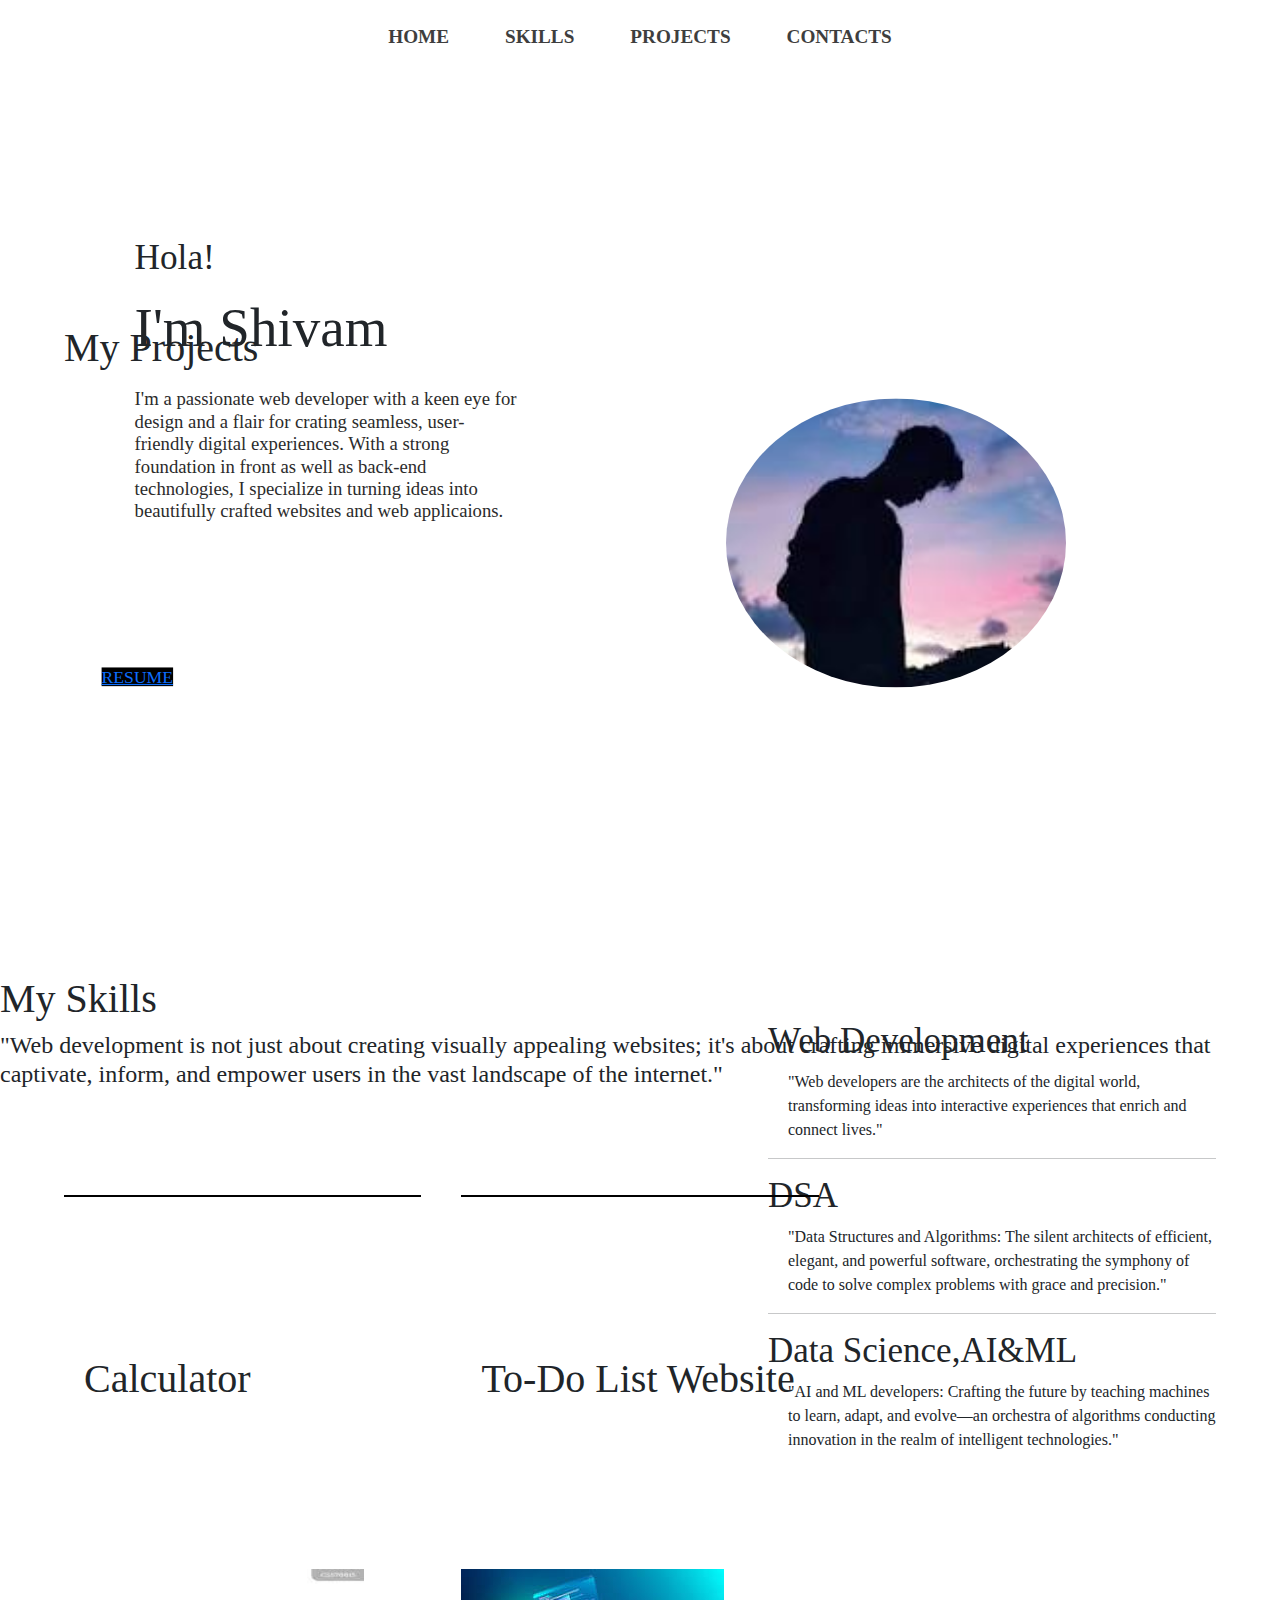
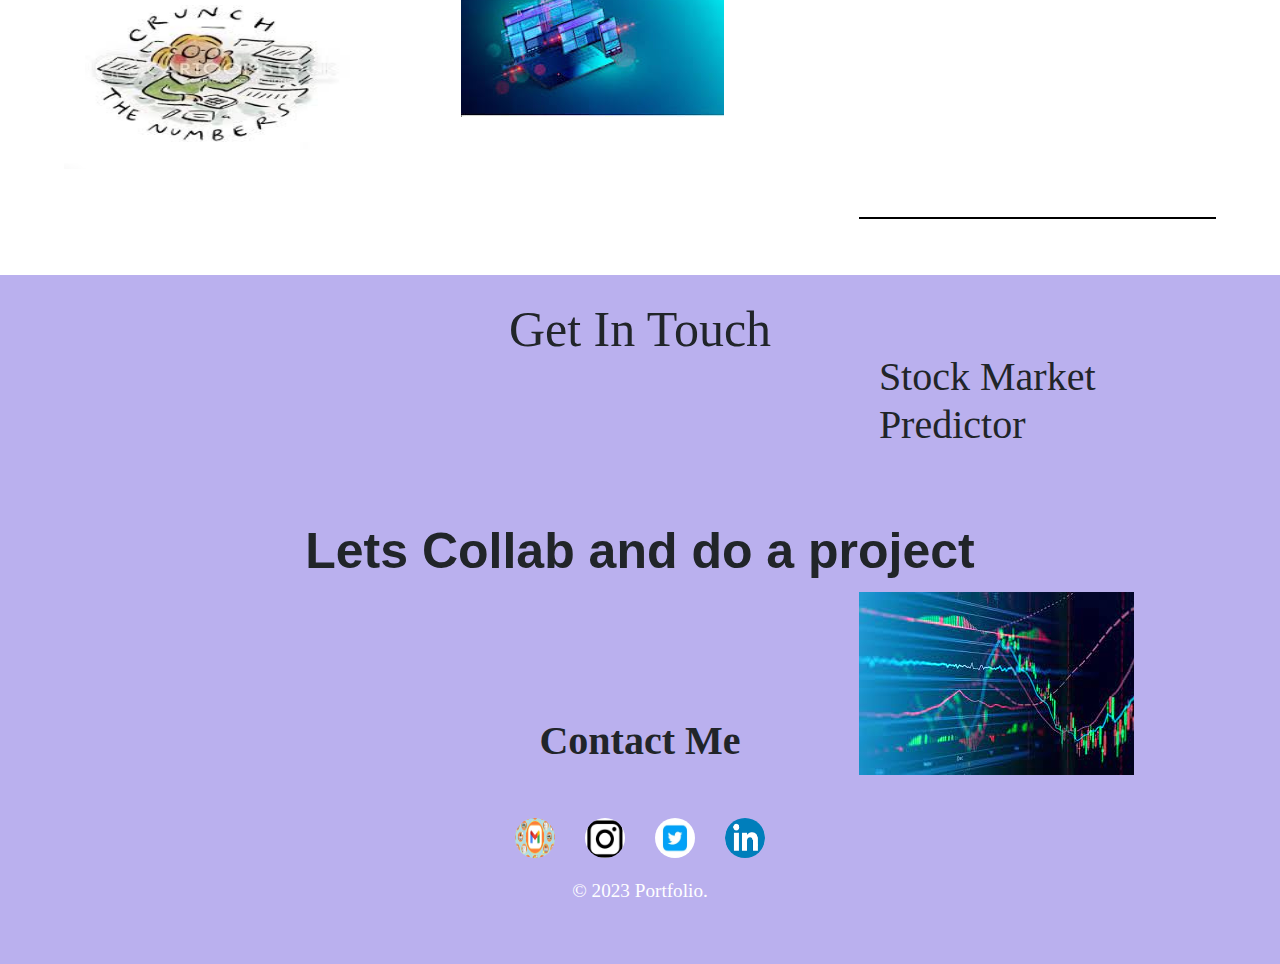
==== portfolio/index.html @ 897786b7 "Add files via upload" ====
<!DOCTYPE html>
<html lang="en">
<head>
    <meta charset="UTF-8">
    <meta http-equiv="X-UA-Compatible" content="IE=edge"> 
    <meta name="viewport" content="width=device-width, initial-scale=1.0">
    <title>Portfolio</title>
    <link rel="stylesheet" href="index2.css">
    <link href="https://cdn.jsdelivr.net/npm/bootstrap@5.3.3/dist/css/bootstrap.min.css" rel="stylesheet" integrity="sha384-QWTKZyjpPEjISv5WaRU9OFeRpok6YctnYmDr5pNlyT2bRjXh0JMhjY6hW+ALEwIH" crossorigin="anonymous">
</head>
<body>
    <header class="header section">
        <div class="container">
            <nav class="navbar navbar-expand-lg custom_nav-container">
                <button class="navbar-toggler" type="button" data-toggle="collapse" data-target="#navbarSupportedContent" aria-controls="navbarSupportedContent" aria-expanded="false" aria-label="Toggle navigation">
                    <span class="navbar-toggler-icon"></span>
                </button>
    
                <div class="collapse navbar-collapse" id="navbarSupportedContent">
                    <ul class="navbar-nav mx-auto">
                        <li class="nav-item active">
                            <a class="nav-link" href="index.html">Home</a>
                        </li>
                        <li class="nav-item">
                            <a class="nav-link" href="page1.html">Skills</a>
                        </li>
                        <li class="nav-item">
                            <a class="nav-link" href="page2.html">Projects</a>
                        </li>
                        <li class="nav-item">
                            <a class="nav-link" href="page3.html">Contacts</a>
                        </li>
                    </ul>
                </div>
            </nav>
        </div>
    </header>
    

    <div id="main">
        <div id="page">
            <img src="profilepic.jpg" alt="profilepic" style="padding: 150px; border-radius: 50% ;">
            
            <div id="text">
                <h2>Hola!</h2>
                <h1>I'm Shivam</h1>
                <h4>I'm a passionate web developer with a keen eye for design and a flair for crating seamless, user-friendly digital experiences. With a strong foundation in front as well as back-end technologies, I specialize in turning ideas into beautifully crafted websites and web applicaions.

                </h4>
                <div id="buttons">
                    <buttton id = "b2">
                        <a href="https://roadmap.sh/full-stack" target="_blank">RESUME</a>
                    </button>
                </div>
            </div>
        </div>
        <div id ="page1">
            <div id="left">
                <div class="box" id="text1"></div>
                <h1>My Skills</h1>
                <h4>
                    "Web development is not just about creating visually appealing websites; it's about crafting immersive digital experiences that captivate, inform, and empower users in the vast landscape  of the internet."
                </h4>
            </div>
            <div id="right">
                <div class="box">
                    <h1>Web Development</h1>
                    <p>"Web developers are the architects of the digital world, transforming ideas into interactive experiences that enrich and connect lives."</p>
                    <hr>

                </div>
                <div class="box">
                    <h1>DSA</h1>
                    <p>
                        "Data Structures and Algorithms: The silent architects of efficient, elegant, and powerful software, orchestrating the symphony of code to solve complex problems with grace and precision."
                    </p><hr>
                </div>
                <div class="box">
                    <h1>Data Science,AI&ML</h1>
                    <p>"AI and ML developers: Crafting the future by teaching machines to learn, adapt, and evolve—an orchestra of algorithms conducting innovation in the realm of intelligent technologies."
                    </p>
                </div>
            </div>
        </div>

        <div id="page2">
            <div id="text4">
                <h1>My Projects</h1>
            </div>

            <div id="project">
                <div class="projects p1">
                    <div id="text3"><h1>Calculator</h1>
                    </div>
                    
                    <div id="image">
                        <a href="https://www.google.com/imgres?imgurl=https%3A%2F%2Fimages.cartoonstock.com%2Flowres%2Faccountants-crunch_the_numbers-number_crunching-working_out-calculation-math-CS578815_low.jpg&tbnid=LIlPgISrbcuLaM&vet=12ahUKEwjq1-Gn4N6EAxVUqmMGHRdsAWAQMyhQegUIARCkAg..i&imgrefurl=https%3A%2F%2Fwww.cartoonstock.com%2Fdirectory%2Fn%2Fnumerous_calculations.asp&docid=Et0Fah7gvf-1qM&w=500&h=489&q=cartoon%20calc%20pics&ved=2ahUKEwjq1-Gn4N6EAxVUqmMGHRdsAWAQMyhQegUIARCkAg" target="_blank">
                        <img src="calc.jpg" alt="project1">
                        </a>
                    </div>
                </div>
                <div class="projects p2">
                    <div id="text3">
                        <h1>To-Do List Website</h1>
                    </div>
                    <div id="image">
                        <a href="https://www.bbc.com/" target="_blank">
                            <img src="website.jpg" alt="project2">
                        </a>
                    </div>    
                </div>
                <div class="projects p3">
                    <div id="text3">
                        <h1>Stock Market Predictor</h1>
                    </div>
                    <div id="image">
                        <a target="_blank" href="https://www.tickertape.in/">
                            <img src="website_2.jpg" alt="project3">
                        </a>
                    </div>    
                </div>
            </div>
        </div>

        <section class="end">
            <div id="page3" class="contact-me">
                <br>
                <h2>Get In Touch</h2>
                <br>

                <h2 class="collab">Lets Collab and do a project</h2>
                
                <p>Contact Me</p>
                <br>

                <a class="btn" target="_blank" href="mail.google.com">
                    <img src="gmail.jpg" width="40px" height="40px">
                </a>
                <a class="btn" target="_blank" href="https://www.instagram.com/">
                    <img src="instaicon.png" width="40px" height="40px">
                </a>
                <a class="btn" href="https://twitter.com/home">
                    <img src="twittericon.jpg" width="40px" height="40px">
                </a>
                <a class="btn" target="_blank" href="https://www.linkedin.com/feed/?trk=sem-ga_campid.14650114788_asid.150089839322_crid.656569072777_kw.www%20linkedin_d.c_tid.kwd-2246447582_n.g_mt.e_geo.9302669">
                    <img src="linkedin.png" width="40px" height="40px">
                </a>

            </div>

            <div class="bottom container">
                <div style="width: 50%; margin-left: auto; margin-right: auto;">
                <br>
                <p class="copyright">&copy; 2023 Portfolio.
                </p>
            </div>
        </div>
        </section>
    </div>
</body>
</html>
---- portfolio/index2.css ----
*{
    margin: 0%;
    padding: 0%; 
    box-sizing: border-box;
    font-family: montserrat;
 }
 
 html,body{
     height: 100%;
     width: 100%;
 }
 #main{
     position: relative;
     overflow: hidden;
 }
 #page{
     position: relative;
     height: 100vh;
     width: 100vw;
     background-color: #fff;
 }
 #page>img{
     position: absolute;
     right: 5%;
     top: 52%;
     transform: translateY(-50%);
     width: 50%;
 }
 #page>#nav{
     display: flex;
     align-items: center;
     justify-content: space-between;
     padding: 0px 30px;
     position: absolute;
     z-index: 9;
     height: 10%;
     width: 100%
 }
 #center-nav{
     display: flex;
     gap: 20px;
     text-align: center;
 }
 #center-nav>a{
     text-decoration: none;
     color: #000;
     font-weight: 500;
     font-size: 18px;
     text-align: center;
 
 }
 #center>input{
     padding: 10px 5px;
     border-radius: 10px;
     border: 1px solid #dadada;
     text-transform: uppercase;
 }
 
 #text{
     padding: 30px 50px;
     position: relative;
     top: 18%;
     left: 8%;
     height: 75%;
     width: 35%;
     scale: 1.1;
 }
 #text>h1{
     font-size: 60px;
     line-height: 1;
     margin-top: 20px;
 }
   
 #text>h4{
     margin-top: 30px;
     color: #2b2b2b;
     font-size: 17px;
     font-weight: 500;
 }
 #buttons{
     position: absolute;
     left: 0%;
     bottom: 18%;
     height: 20%;
     width: 100%;
 }
 #buttons>button{
     padding: 10px 22px;
     border-radius: 10PX ;   
     border: none;
     font-weight: 500;
 }
 
 #buttons>button>a{
     font-size: 20px;
     color: wheat;
 }   
     
 #buttons>#b2{
     margin-left: 20px;
     background-color: black;
 }
#page1{
    position: relative;
    height: 100vh;
    width: 100vw;
    background-color: #c3cef0;
}
#page1>#right{
    position: absolute;
    right: 5%;
    height: 90%;
    top: 50%;
    transform: translateY(-50%);
    width: 35%;
}
#right.box{
    display: flex;
    align-items: center;
    justify-content: space-between;
    padding: 0px 20px;
    height: 33.3%;
    width:100%;
    border-top: 2px solid #000;
}
#right>.box>h4{
    font-size: 30px;
}

#right>.box>h1{
    font-size: 35px;
}

#right>.box>p
{
margin-left: 20px;
}

#text1{
    margin: 50px;
    height: 30%;
    width: 50%;
    position: absolute;
    z-index: 9;
}
#text1>h1{
    font-size: 60px;
    margin-top: 20px;
}
#text1>h4{
    color: #000;
    font-size: 30px;
    font-weight: 500;
    margin-top: 50px;
    width: 70%;
}

#page1{
    position: relative;
    height: 100vh;
    width: 100vw;
    background-color: white;}

#project{
    display: flex;
    align-items: center;
    justify-content: space-between;
    height: 50%;
    width: 90%;
    position: absolute;
    left: 50%;
    transform: translateX(-50%);
    bottom: 5%;
}
.projects{
    border-top: 2px solid black;
    height: 100%;
    width: 31%;
}
#text3{
    display: flex;
    align-items: center;
    justify-content: space-between;
    padding: 0px 20px;
    height: 30%;
    width: 100%;

}
#image{
    height: 70%;
    width: 100%;
}
#image>img{
    height: 100%;
    width: 100%;
    object-fit: cover;
}
.p1 img{
    height: 200px;
    width: 300px;
}
.p2{
    position: relative;
}
.p3{
    position: relative;
    top: 50%;
}
#text4{
    position: absolute;
    top: 10%;
    left: 5%;
    height: 20%;
    width: 30%;
}
#text>h1{
    margin-top: 20px ;
    font-size: 50px ;
}
.end{
    background-color: #bab0ee;
    text-align: center;
    padding-bottom: 50px;
}
.contact-me p{
    font-size: 40px;
}
.contact-me h2{
    font-size: 50px;
}
.contact-me{
    width: 100%;
    height: 570px;
    font-weight: bold;
    position: relative;
}
.collab
{
    font-size: 3.1rem;
    font-family: 'Montserrat' , sans-serif;
    display: block;
    font-weight: bolder;
    margin: 100px auto;
    padding: 30px 0;
}
.copyright{
    color: white;
    font-size: 1.2rem;
    margin: 0%;
    padding:8px 0
}
.btn{
    padding: 7px;
}
.btn>img{
    border-radius: 50%;
    position: relative;
    bottom: 40%;
}
.nav-item>a{
    color: #3e3e3e;
    font-size: 1.2rem;
    font-weight: 600;
    margin: 7px 20px;
    text-transform: uppercase;

}
.header_section{
    background-color: #2222221f;
}
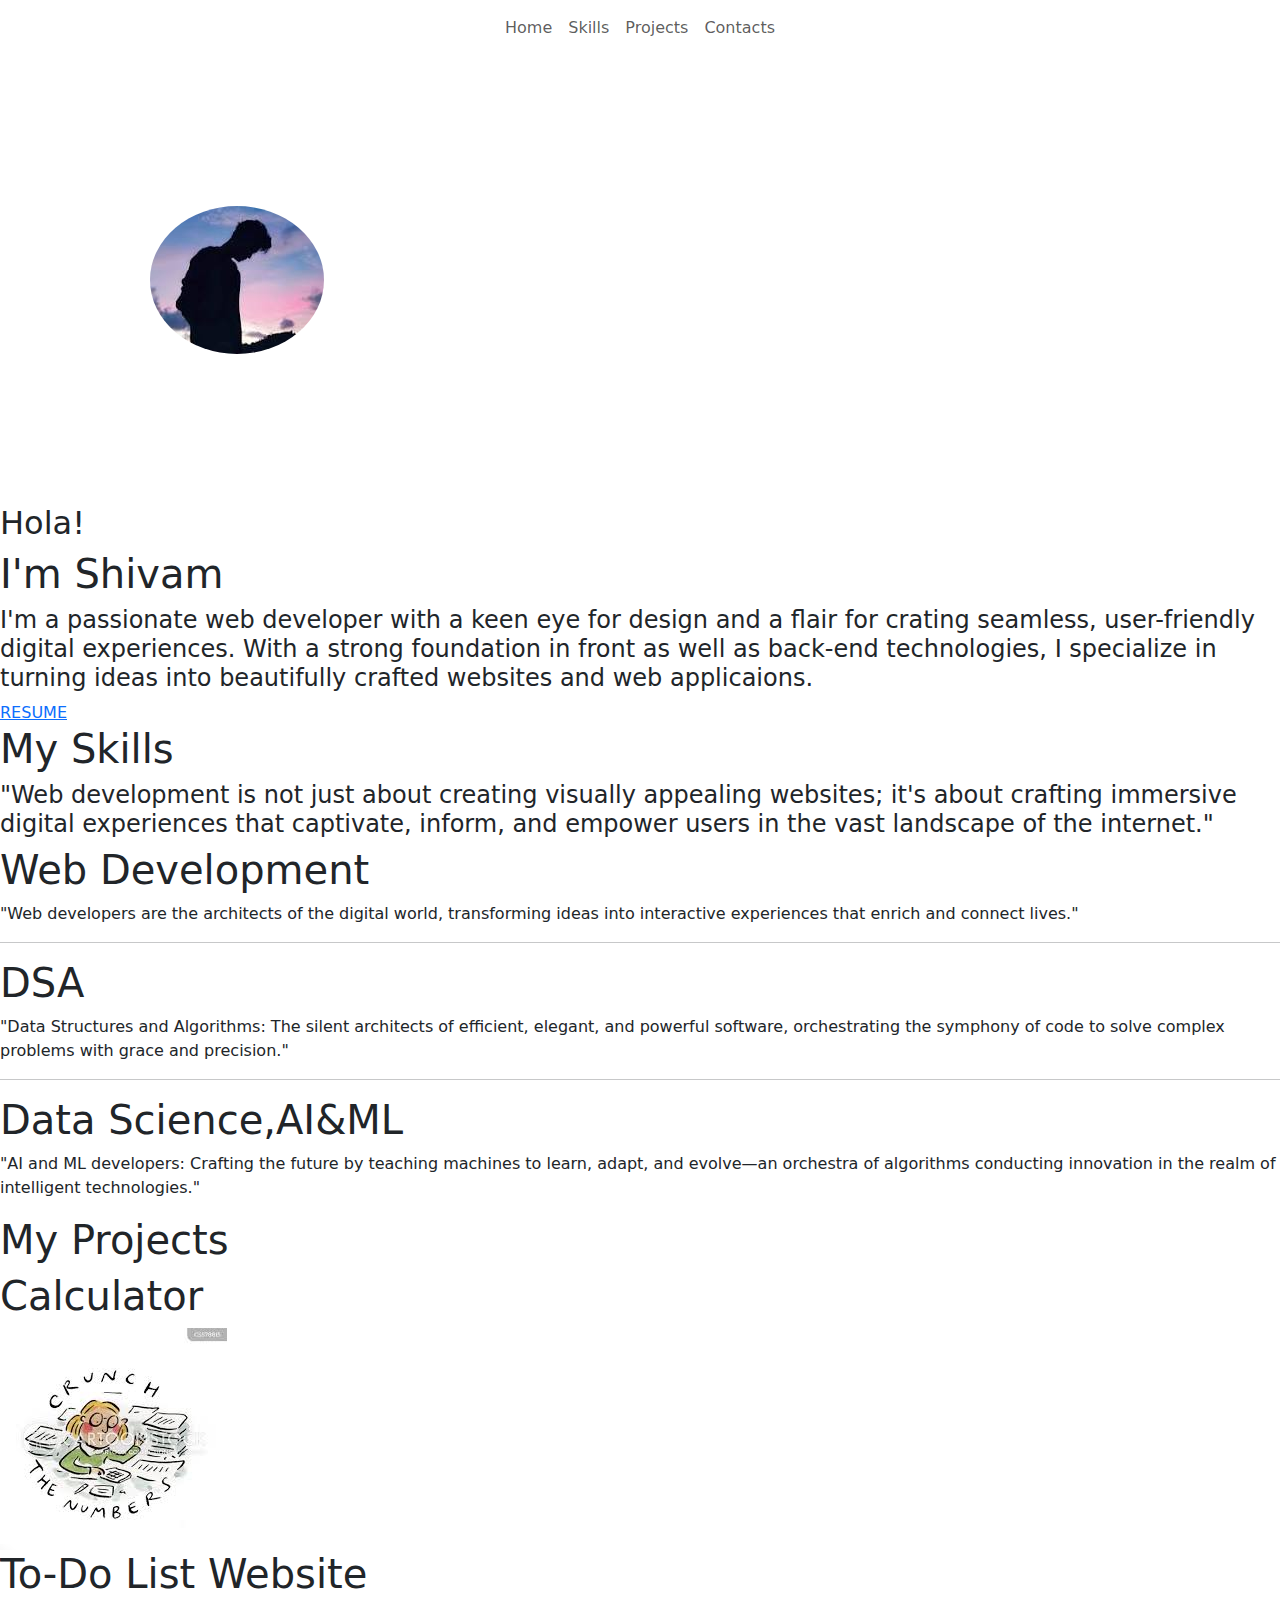
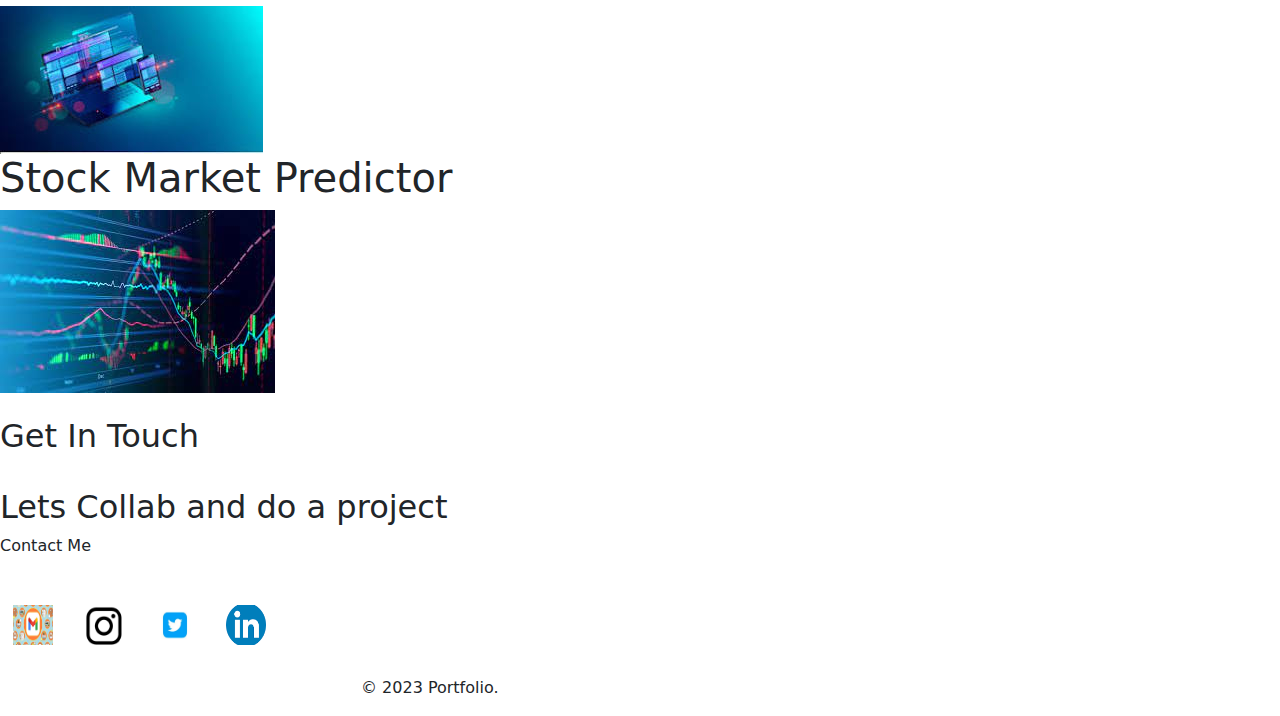
==== commit ea9f3d1c: "Update index.html" ====
--- a/portfolio/index.html
+++ b/portfolio/index.html
@@ -5,7 +5,7 @@
     <meta http-equiv="X-UA-Compatible" content="IE=edge"> 
     <meta name="viewport" content="width=device-width, initial-scale=1.0">
     <title>Portfolio</title>
-    <link rel="stylesheet" href="index2.css">
+    <link rel="stylesheet" href="portfolio/index2.css">
     <link href="https://cdn.jsdelivr.net/npm/bootstrap@5.3.3/dist/css/bootstrap.min.css" rel="stylesheet" integrity="sha384-QWTKZyjpPEjISv5WaRU9OFeRpok6YctnYmDr5pNlyT2bRjXh0JMhjY6hW+ALEwIH" crossorigin="anonymous">
 </head>
 <body>
@@ -172,4 +172,4 @@
         
         
         
-        +        
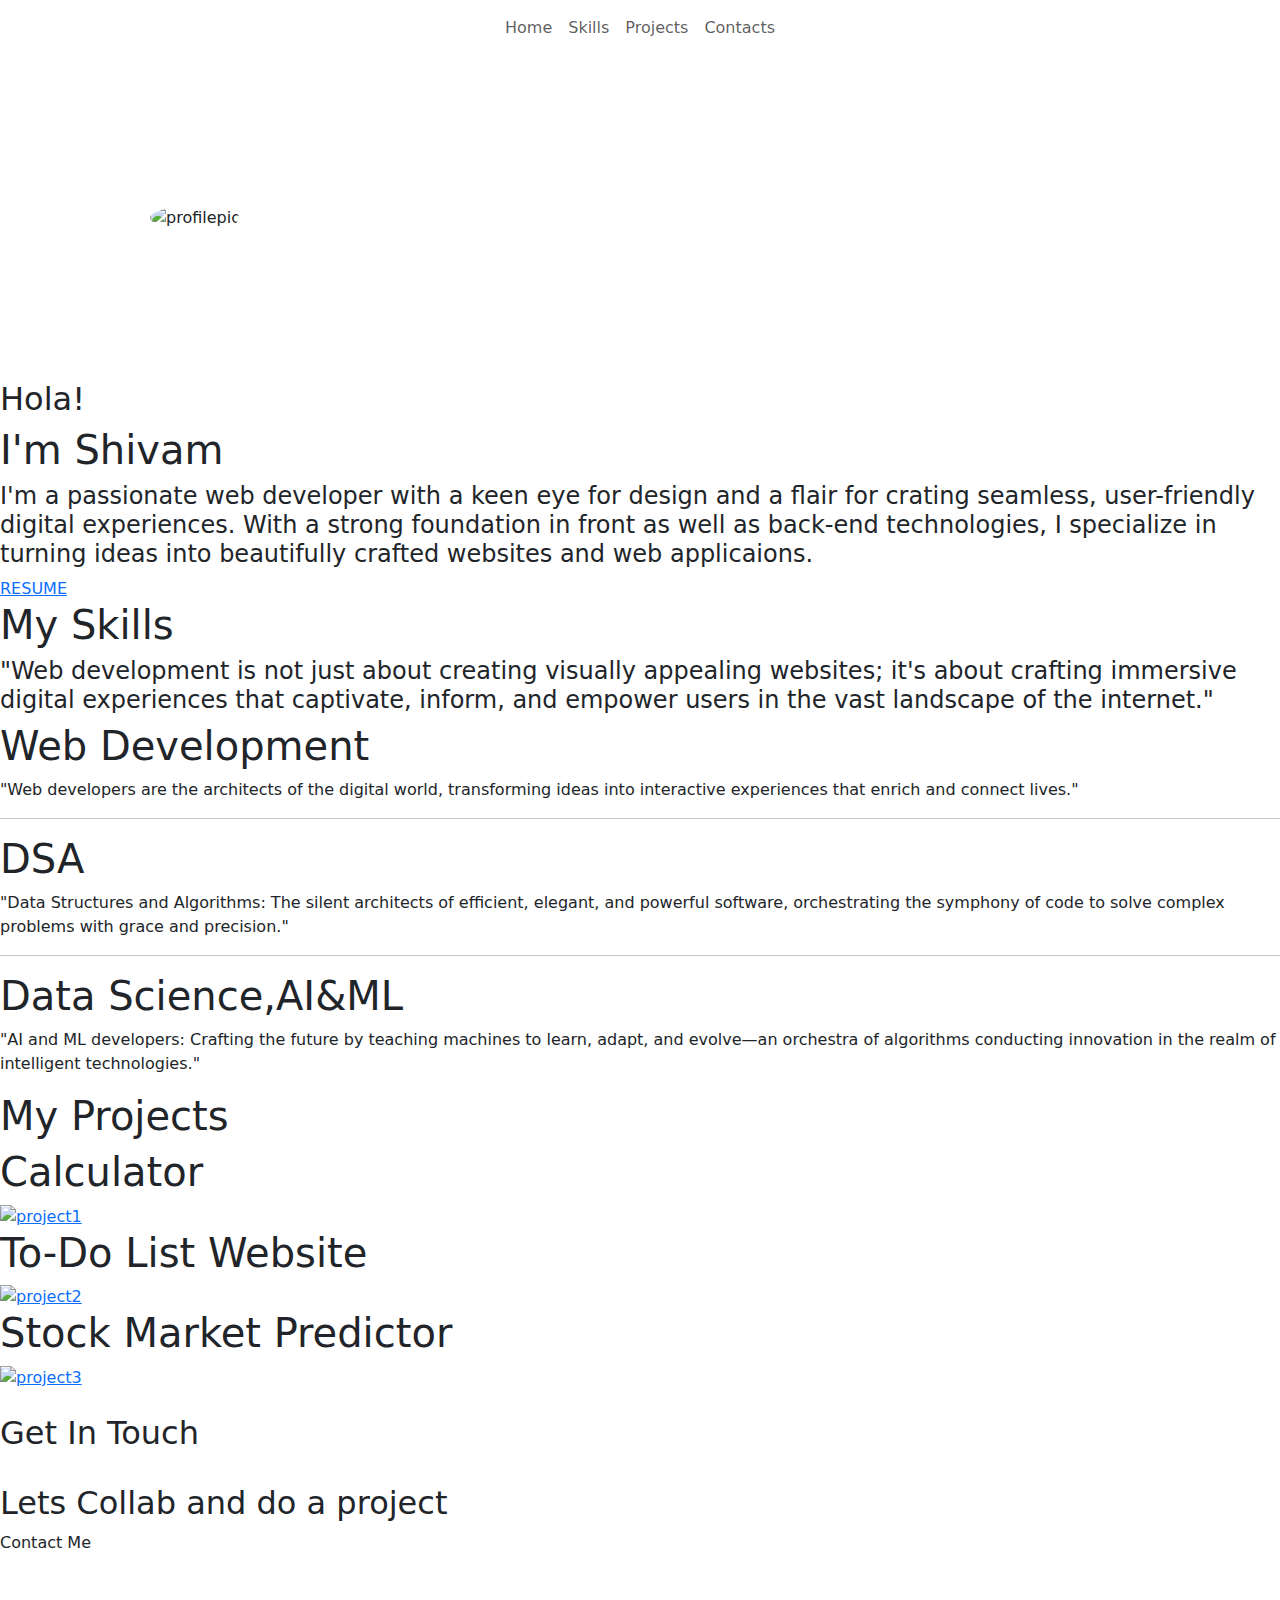
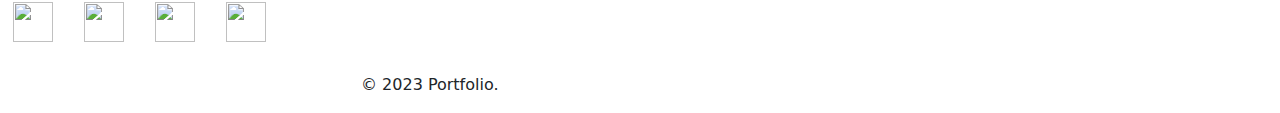
==== commit 6c6e77e2: "Update index.html" ====
--- a/portfolio/index.html
+++ b/portfolio/index.html
@@ -39,7 +39,7 @@
 
     <div id="main">
         <div id="page">
-            <img src="profilepic.jpg" alt="profilepic" style="padding: 150px; border-radius: 50% ;">
+            <img src="portfolio/profilepic.jpg" alt="profilepic" style="padding: 150px; border-radius: 50% ;">
             
             <div id="text">
                 <h2>Hola!</h2>
@@ -95,7 +95,7 @@
                     
                     <div id="image">
                         <a href="https://www.google.com/imgres?imgurl=https%3A%2F%2Fimages.cartoonstock.com%2Flowres%2Faccountants-crunch_the_numbers-number_crunching-working_out-calculation-math-CS578815_low.jpg&tbnid=LIlPgISrbcuLaM&vet=12ahUKEwjq1-Gn4N6EAxVUqmMGHRdsAWAQMyhQegUIARCkAg..i&imgrefurl=https%3A%2F%2Fwww.cartoonstock.com%2Fdirectory%2Fn%2Fnumerous_calculations.asp&docid=Et0Fah7gvf-1qM&w=500&h=489&q=cartoon%20calc%20pics&ved=2ahUKEwjq1-Gn4N6EAxVUqmMGHRdsAWAQMyhQegUIARCkAg" target="_blank">
-                        <img src="calc.jpg" alt="project1">
+                        <img src="portfolio/calc.jpg" alt="project1">
                         </a>
                     </div>
                 </div>
@@ -105,7 +105,7 @@
                     </div>
                     <div id="image">
                         <a href="https://www.bbc.com/" target="_blank">
-                            <img src="website.jpg" alt="project2">
+                            <img src="portfolio/website.jpg" alt="project2">
                         </a>
                     </div>    
                 </div>
@@ -115,7 +115,7 @@
                     </div>
                     <div id="image">
                         <a target="_blank" href="https://www.tickertape.in/">
-                            <img src="website_2.jpg" alt="project3">
+                            <img src="portfolio/website_2.jpg" alt="project3">
                         </a>
                     </div>    
                 </div>
@@ -134,16 +134,16 @@
                 <br>
 
                 <a class="btn" target="_blank" href="mail.google.com">
-                    <img src="gmail.jpg" width="40px" height="40px">
+                    <img src="portfolio/gmail.jpg" width="40px" height="40px">
                 </a>
                 <a class="btn" target="_blank" href="https://www.instagram.com/">
-                    <img src="instaicon.png" width="40px" height="40px">
+                    <img src="portfolio/instaicon.png" width="40px" height="40px">
                 </a>
                 <a class="btn" href="https://twitter.com/home">
-                    <img src="twittericon.jpg" width="40px" height="40px">
+                    <img src="portfolio/twittericon.jpg" width="40px" height="40px">
                 </a>
                 <a class="btn" target="_blank" href="https://www.linkedin.com/feed/?trk=sem-ga_campid.14650114788_asid.150089839322_crid.656569072777_kw.www%20linkedin_d.c_tid.kwd-2246447582_n.g_mt.e_geo.9302669">
-                    <img src="linkedin.png" width="40px" height="40px">
+                    <img src="portfolio/linkedin.png" width="40px" height="40px">
                 </a>
 
             </div>
